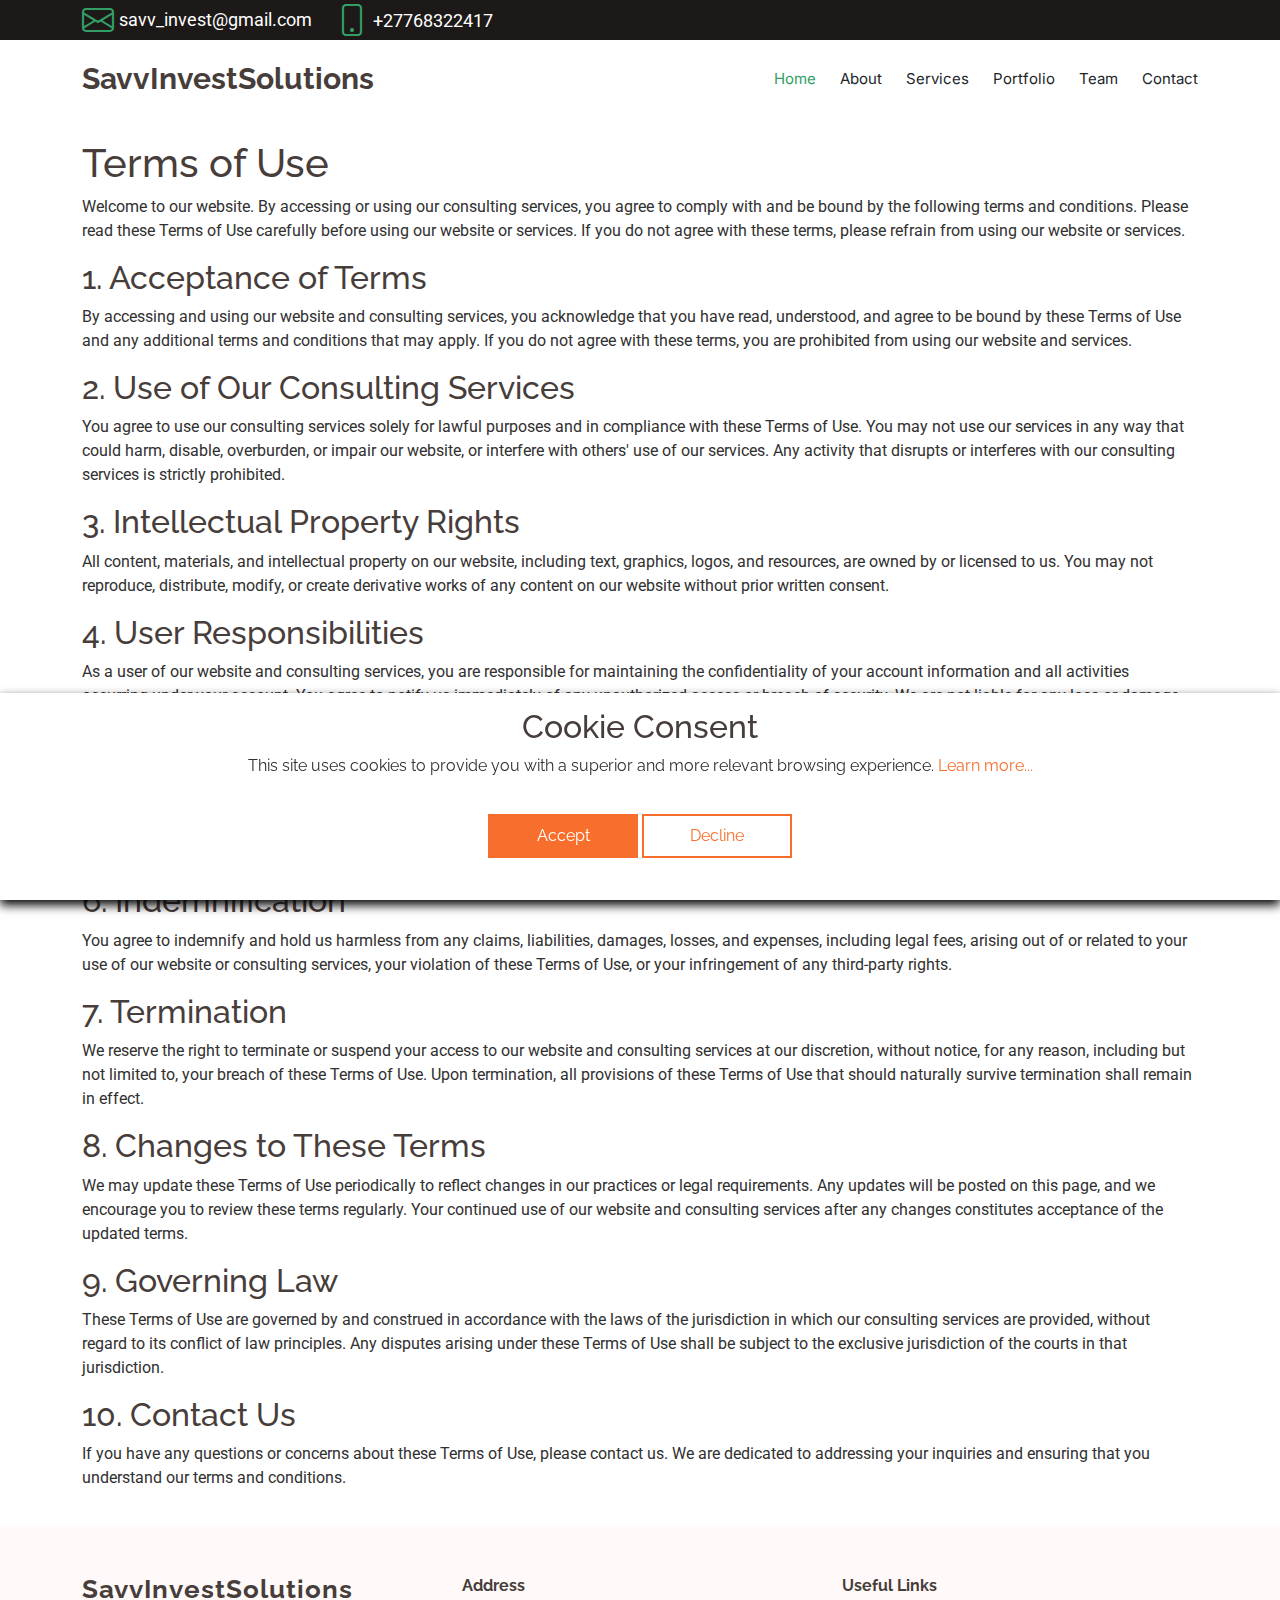
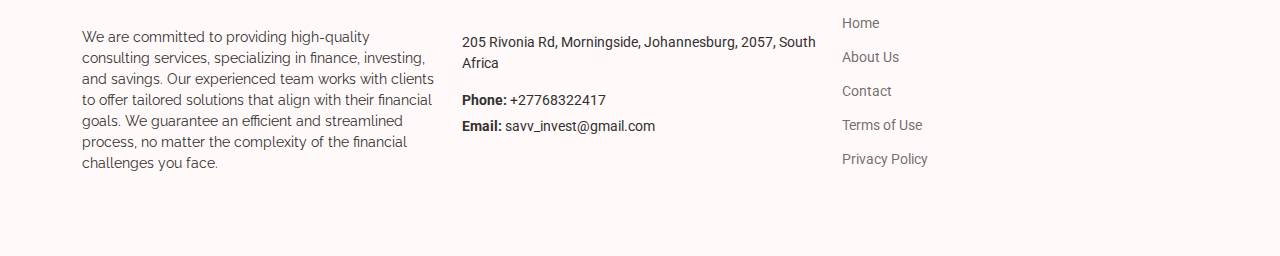
==== terms-of-use.html @ 5e5da2a4 "WIP" ====
<!DOCTYPE html>
<html lang="en">
    <head>
        <meta charset="utf-8" />
        <meta content="width=device-width, initial-scale=1.0" name="viewport" />
        <title>SavvInvestSolutions</title>
        <meta name="description" content="" />
        <meta name="keywords" content="" />

        <!-- Favicons -->
        <link href="assets/img/favicon.png" rel="icon" />
        <link href="assets/img/apple-touch-icon.png" rel="apple-touch-icon" />

        <!-- Fonts -->
        <link href="https://fonts.googleapis.com" rel="preconnect" />
        <link href="https://fonts.gstatic.com" rel="preconnect" crossorigin />
        <link
            href="https://fonts.googleapis.com/css2?family=Roboto:ital,wght@0,100;0,300;0,400;0,500;0,700;0,900;1,100;1,300;1,400;1,500;1,700;1,900&family=Raleway:ital,wght@0,100;0,200;0,300;0,400;0,500;0,600;0,700;0,800;0,900;1,100;1,200;1,300;1,400;1,500;1,600;1,700;1,800;1,900&family=Inter:wght@100;200;300;400;500;600;700;800;900&display=swap"
            rel="stylesheet"
        />

        <!-- Vendor CSS Files -->
        <link
            href="assets/vendor/bootstrap/css/bootstrap.min.css"
            rel="stylesheet"
        />
        <link
            href="assets/vendor/bootstrap-icons/bootstrap-icons.css"
            rel="stylesheet"
        />
        <link href="assets/vendor/aos/aos.css" rel="stylesheet" />
        <link
            href="assets/vendor/glightbox/css/glightbox.min.css"
            rel="stylesheet"
        />
        <link
            href="assets/vendor/swiper/swiper-bundle.min.css"
            rel="stylesheet"
        />

        <!-- Main CSS File -->
        <link href="assets/css/main.css" rel="stylesheet" />
    </head>

    <body class="index-page">
        <header id="header" class="header sticky-top">
            <div class="topbar d-flex align-items-center dark-background">
                <div
                    class="container d-flex justify-content-center justify-content-md-between"
                >
                    <div class="contact-info d-flex align-items-center">
                        <i class="bi bi-envelope d-flex align-items-center">
                            <a
                                style="font-size: 18px"
                                href="mailto:info@legalservices.com"
                                >savv_invest@gmail.com</a
                            >
                        </i>
                        <i class="bi bi-phone d-flex align-items-center ms-4">
                            <span style="font-size: 18px">+27768322417</span>
                        </i>
                    </div>
                </div>
            </div>
            <!-- End Top Bar -->

            <div class="branding d-flex align-items-center">
                <div
                    class="container position-relative d-flex align-items-center justify-content-between"
                >
                    <a href="index.html" class="logo d-flex align-items-center">
                        <!-- Uncomment the line below if you also wish to use an image logo -->
                        <!-- <img src="assets/img/logo.png" alt=""> -->
                        <h1 class="sitename">SavvInvestSolutions</h1>
                    </a>

                    <nav id="navmenu" class="navmenu">
                        <ul>
                            <li><a href="#hero" class="active">Home</a></li>
                            <li><a href="#about">About</a></li>
                            <li><a href="#services">Services</a></li>
                            <li><a href="#portfolio">Portfolio</a></li>
                            <li><a href="#team">Team</a></li>
                            <li><a href="#contact">Contact</a></li>
                        </ul>
                        <i class="mobile-nav-toggle d-xl-none bi bi-list"></i>
                    </nav>
                </div>
            </div>
        </header>
        <main>
            <article class="container additional-wrapper">
                <div class="page__content" style="padding: 20px 0px">
                    <h1>Terms of Use</h1>
                    <p>
                        Welcome to our website. By accessing or using our
                        consulting services, you agree to comply with and be
                        bound by the following terms and conditions. Please read
                        these Terms of Use carefully before using our website or
                        services. If you do not agree with these terms, please
                        refrain from using our website or services.
                    </p>

                    <h2>1. Acceptance of Terms</h2>
                    <p>
                        By accessing and using our website and consulting
                        services, you acknowledge that you have read,
                        understood, and agree to be bound by these Terms of Use
                        and any additional terms and conditions that may apply.
                        If you do not agree with these terms, you are prohibited
                        from using our website and services.
                    </p>

                    <h2>2. Use of Our Consulting Services</h2>
                    <p>
                        You agree to use our consulting services solely for
                        lawful purposes and in compliance with these Terms of
                        Use. You may not use our services in any way that could
                        harm, disable, overburden, or impair our website, or
                        interfere with others' use of our services. Any activity
                        that disrupts or interferes with our consulting services
                        is strictly prohibited.
                    </p>

                    <h2>3. Intellectual Property Rights</h2>
                    <p>
                        All content, materials, and intellectual property on our
                        website, including text, graphics, logos, and resources,
                        are owned by or licensed to us. You may not reproduce,
                        distribute, modify, or create derivative works of any
                        content on our website without prior written consent.
                    </p>

                    <h2>4. User Responsibilities</h2>
                    <p>
                        As a user of our website and consulting services, you
                        are responsible for maintaining the confidentiality of
                        your account information and all activities occurring
                        under your account. You agree to notify us immediately
                        of any unauthorized access or breach of security. We are
                        not liable for any loss or damage arising from your
                        failure to protect your account information.
                    </p>

                    <h2>5. Disclaimers and Limitation of Liability</h2>
                    <p>
                        Our website and consulting services are provided on an
                        "as-is" and "as-available" basis. We make no warranties
                        or representations regarding the availability or
                        reliability of our website, or the accuracy of any
                        content. To the fullest extent permitted by law, we
                        disclaim all warranties, express or implied, and are not
                        liable for any damages resulting from your use of our
                        website or services.
                    </p>

                    <h2>6. Indemnification</h2>
                    <p>
                        You agree to indemnify and hold us harmless from any
                        claims, liabilities, damages, losses, and expenses,
                        including legal fees, arising out of or related to your
                        use of our website or consulting services, your
                        violation of these Terms of Use, or your infringement of
                        any third-party rights.
                    </p>

                    <h2>7. Termination</h2>
                    <p>
                        We reserve the right to terminate or suspend your access
                        to our website and consulting services at our
                        discretion, without notice, for any reason, including
                        but not limited to, your breach of these Terms of Use.
                        Upon termination, all provisions of these Terms of Use
                        that should naturally survive termination shall remain
                        in effect.
                    </p>

                    <h2>8. Changes to These Terms</h2>
                    <p>
                        We may update these Terms of Use periodically to reflect
                        changes in our practices or legal requirements. Any
                        updates will be posted on this page, and we encourage
                        you to review these terms regularly. Your continued use
                        of our website and consulting services after any changes
                        constitutes acceptance of the updated terms.
                    </p>

                    <h2>9. Governing Law</h2>
                    <p>
                        These Terms of Use are governed by and construed in
                        accordance with the laws of the jurisdiction in which
                        our consulting services are provided, without regard to
                        its conflict of law principles. Any disputes arising
                        under these Terms of Use shall be subject to the
                        exclusive jurisdiction of the courts in that
                        jurisdiction.
                    </p>

                    <h2>10. Contact Us</h2>
                    <p>
                        If you have any questions or concerns about these Terms
                        of Use, please contact us. We are dedicated to
                        addressing your inquiries and ensuring that you
                        understand our terms and conditions.
                    </p>
                </div>
            </article>
        </main>

        <footer id="footer" class="footer light-background">
            <div class="container footer-top">
                <div class="row gy-4">
                    <div class="col-lg-4 col-md-4 footer-about">
                        <a
                            href="index.html"
                            class="logo d-flex align-items-center"
                        >
                            <span class="sitename">SavvInvestSolutions</span>
                        </a>
                        <p>
                            We are committed to providing high-quality
                            consulting services, specializing in finance,
                            investing, and savings. Our experienced team works
                            with clients to offer tailored solutions that align
                            with their financial goals. We guarantee an
                            efficient and streamlined process, no matter the
                            complexity of the financial challenges you face.
                        </p>
                    </div>

                    <div class="col-lg-4 col-md-4 footer-links">
                        <h4>Address</h4>
                        <div class="footer-contact pt-3">
                            <p>
                                205 Rivonia Rd, Morningside, Johannesburg, 2057,
                                South Africa
                            </p>
                            <p class="mt-3">
                                <strong>Phone:</strong>
                                <span>+27768322417</span>
                            </p>
                            <p>
                                <strong>Email:</strong>
                                <span>savv_invest@gmail.com</span>
                            </p>
                        </div>
                    </div>

                    <div class="col-lg-4 col-md-4 footer-links">
                        <h4>Useful Links</h4>
                        <ul>
                            <li><a href="index.html">Home</a></li>
                            <li><a href="index.html#about">About Us</a></li>
                            <li><a href="index.html#contact">Contact</a></li>
                            <li>
                                <a href="terms-of-use.html">Terms of Use</a>
                            </li>
                            <li>
                                <a href="privacy-policy.html">Privacy Policy</a>
                            </li>
                        </ul>
                    </div>
                </div>
            </div>
        </footer>

        <!-- Scroll Top -->
        <a
            href="#"
            id="scroll-top"
            class="scroll-top d-flex align-items-center justify-content-center"
            ><i class="bi bi-arrow-up-short"></i
        ></a>

        <!-- Preloader -->
        <div id="preloader"></div>

        <!-- Cookie banner -->
        <div class="cookie-wrapper show">
            <div>
                <i class="bx bx-cookie"></i>
                <h2 style="text-align: center">Cookie Consent</h2>
            </div>

            <div class="data">
                <p>
                    This site uses cookies to provide you with a superior and
                    more relevant browsing experience.
                    <a href="#">Learn more...</a>
                </p>
            </div>

            <div class="buttons">
                <button class="cookie-button" id="acceptBtn">Accept</button>
                <button class="cookie-button" id="declineBtn">Decline</button>
            </div>
        </div>
        <!-- End Cookie banner -->

        <!-- Vendor JS Files -->
        <script src="assets/vendor/bootstrap/js/bootstrap.bundle.min.js"></script>
        <script src="assets/vendor/php-email-form/validate.js"></script>
        <script src="assets/vendor/aos/aos.js"></script>
        <script src="assets/vendor/glightbox/js/glightbox.min.js"></script>
        <script src="assets/vendor/swiper/swiper-bundle.min.js"></script>
        <script src="assets/vendor/imagesloaded/imagesloaded.pkgd.min.js"></script>
        <script src="assets/vendor/isotope-layout/isotope.pkgd.min.js"></script>

        <!-- Main JS File -->
        <script src="assets/js/main.js"></script>
        <script src="assets/js/contact-form.js"></script>
        <script src="assets/js/cookiebanner.js"></script>
    </body>
</html>
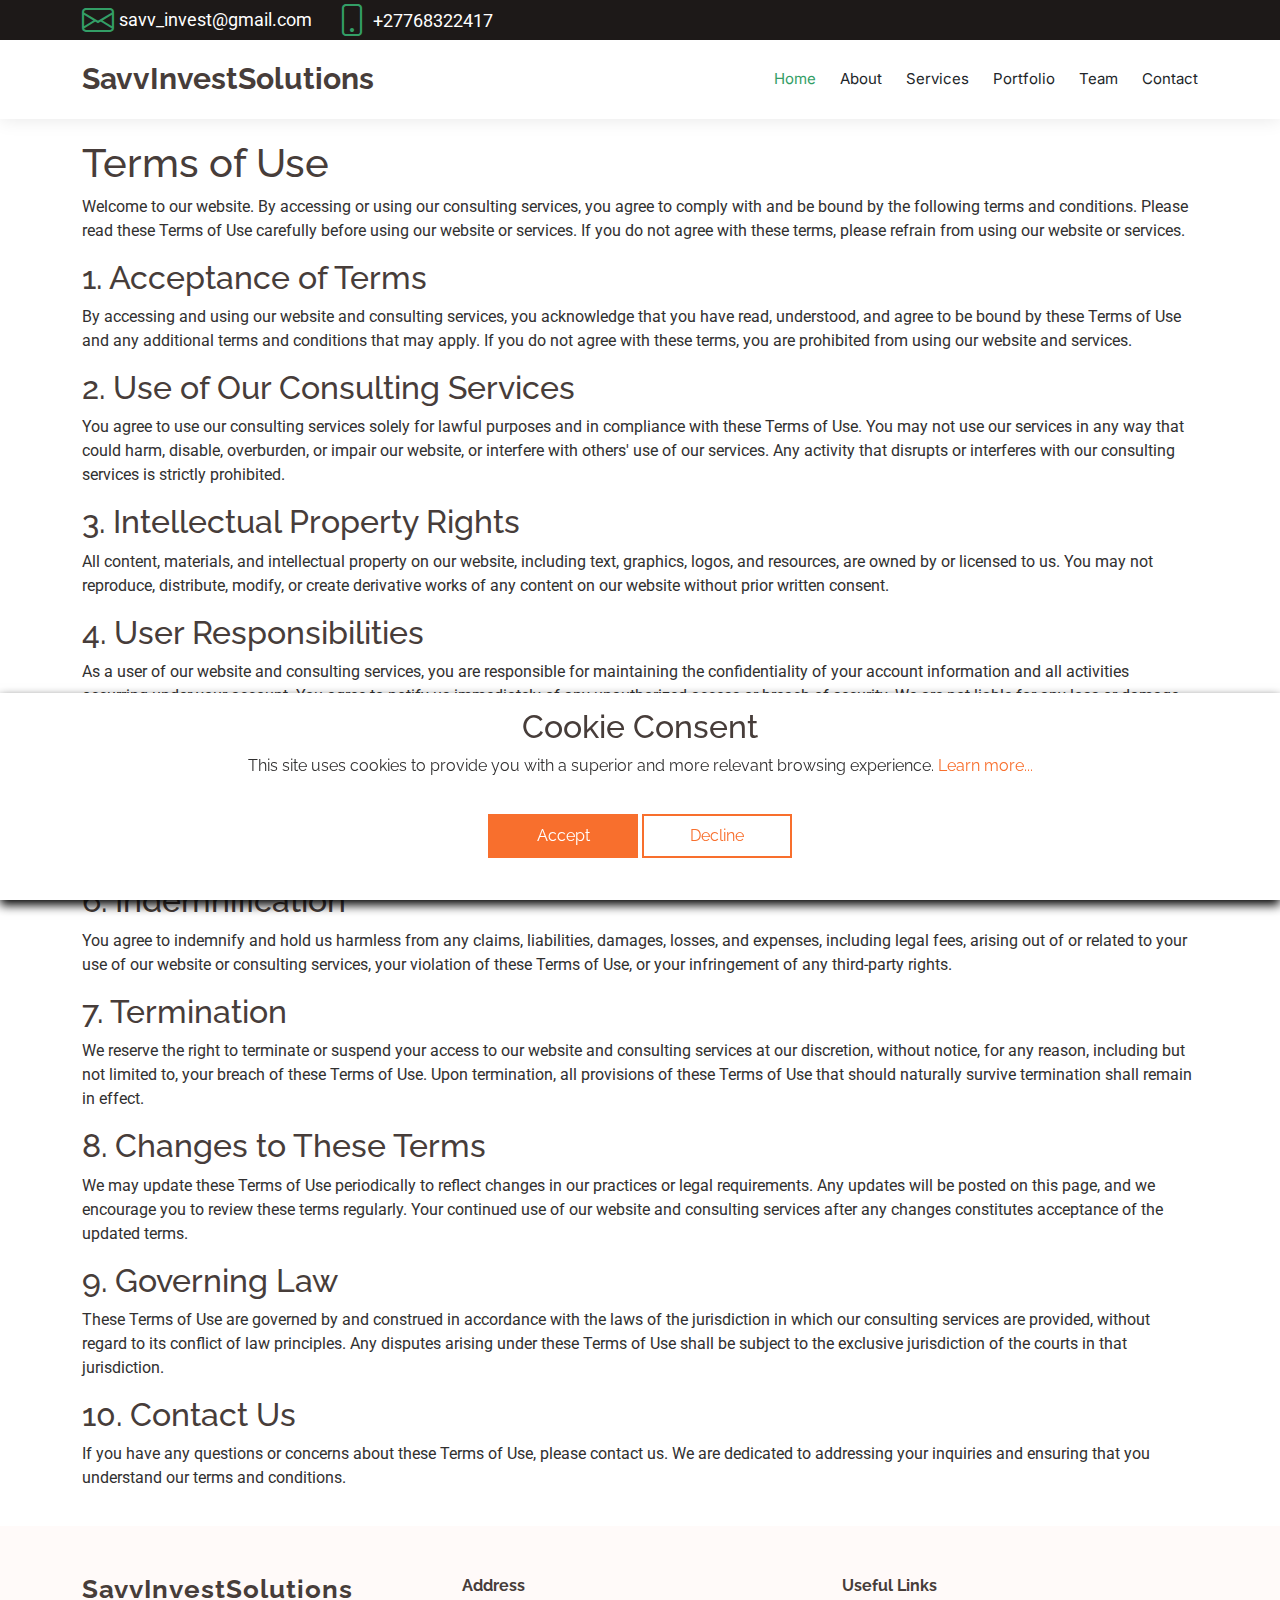
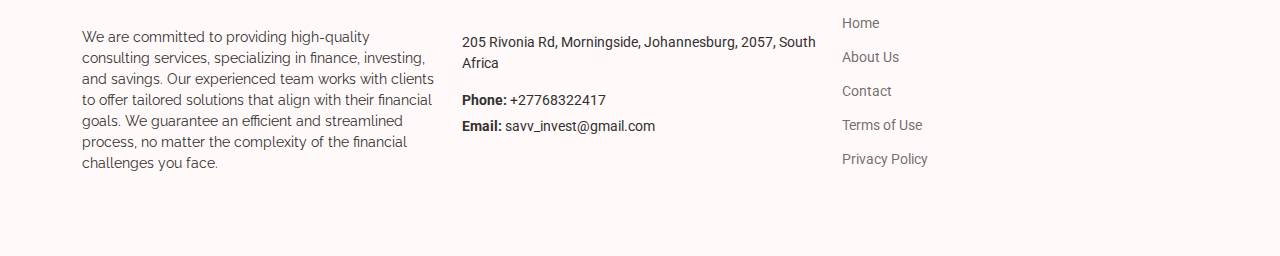
==== commit 4a1ea7ee: "WIP" ====
--- a/terms-of-use.html
+++ b/terms-of-use.html
@@ -43,7 +43,11 @@
     </head>
 
     <body class="index-page">
-        <header id="header" class="header sticky-top">
+        <header
+            id="header"
+            class="header sticky-top"
+            style="box-shadow: 0px 0 18px rgba(0, 0, 0, 0.1)"
+        >
             <div class="topbar d-flex align-items-center dark-background">
                 <div
                     class="container d-flex justify-content-center justify-content-md-between"
@@ -308,7 +312,6 @@
 
         <!-- Main JS File -->
         <script src="assets/js/main.js"></script>
-        <script src="assets/js/contact-form.js"></script>
         <script src="assets/js/cookiebanner.js"></script>
     </body>
 </html>
